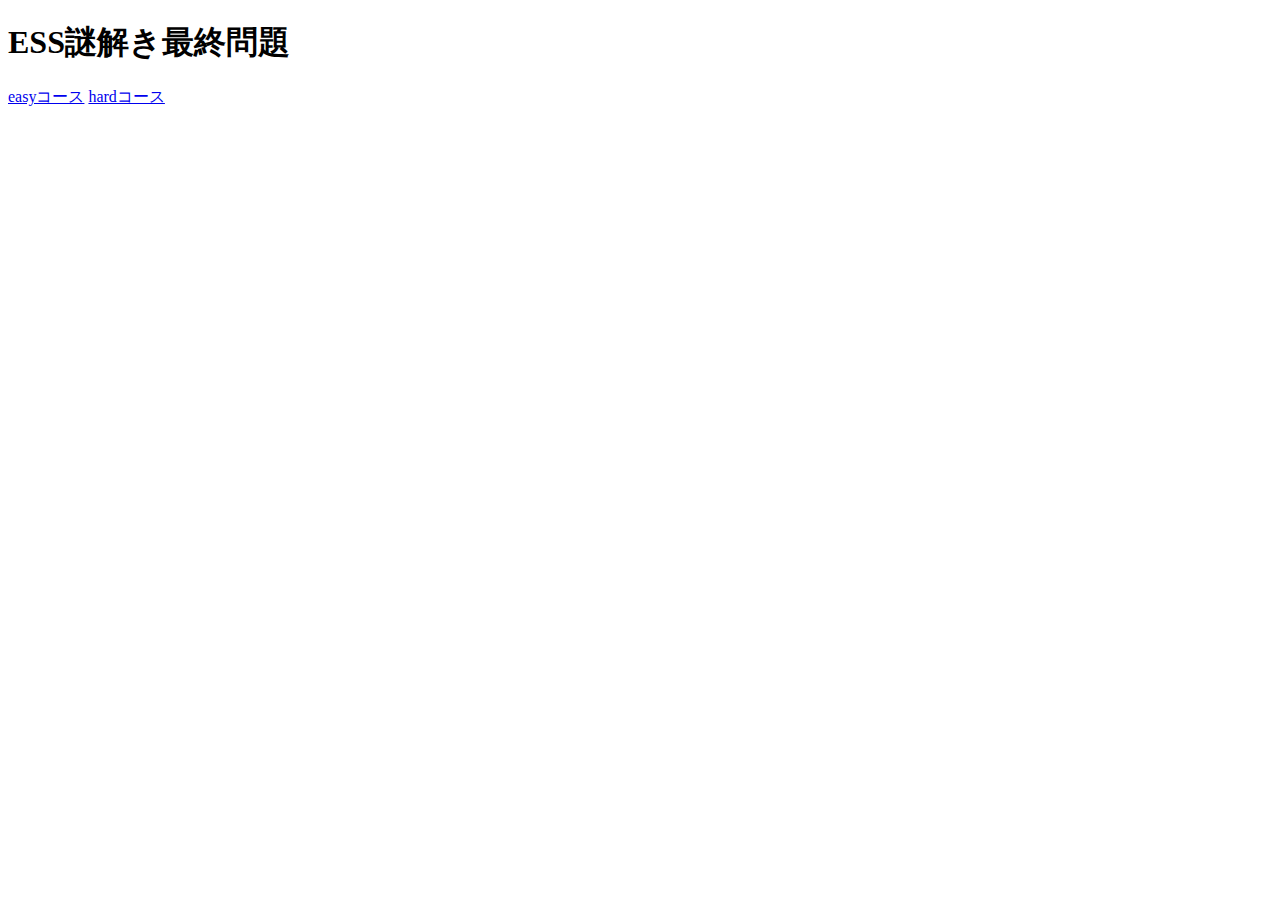
==== index.html @ f531913f "Create index.html" ====
<!DOCTYPE html>
<html lang="en">
<head>
    <meta charset="UTF-8">
    <meta http-equiv="X-UA-Compatible" content="IE=edge">
    <meta name="viewport" content="width=device-width, initial-scale=1.0">
    <title>Document</title>
    <link rel="stylesheet" href="main-stylesheet.css">
</head>
<div class="body">
<body>
    <h1>ESS謎解き最終問題</h1>
  <div class="choice">
    <a href="index.html">easyコース</a>
    <a href="index-hard.html">hardコース</a>
  </div>
</body>
</div>
</html>
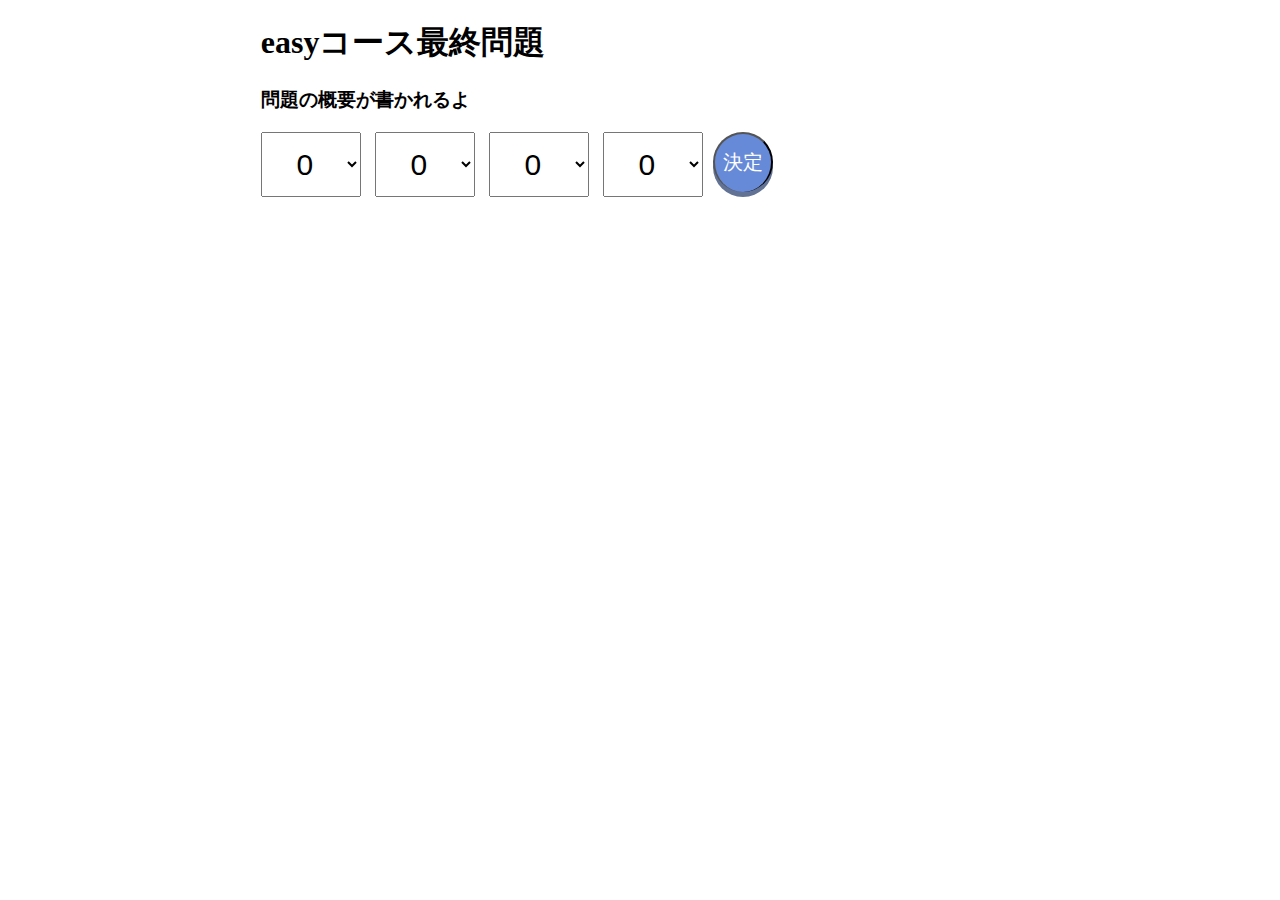
==== commit 3b60fc8d: "Add files via upload" ====
--- a/index.html
+++ b/index.html
@@ -1,19 +1,93 @@
-<!DOCTYPE html>
-<html lang="en">
-<head>
-    <meta charset="UTF-8">
-    <meta http-equiv="X-UA-Compatible" content="IE=edge">
-    <meta name="viewport" content="width=device-width, initial-scale=1.0">
-    <title>Document</title>
-    <link rel="stylesheet" href="main-stylesheet.css">
-</head>
-<div class="body">
-<body>
-    <h1>ESS謎解き最終問題</h1>
-  <div class="choice">
-    <a href="index.html">easyコース</a>
-    <a href="index-hard.html">hardコース</a>
-  </div>
-</body>
-</div>
-</html>
+<!DOCTYPE html>
+<html lang="ja">
+<head>
+    <meta charset="UTF-8">
+    <meta http-equiv="X-UA-Compatible" content="IE=edge">
+    <meta name="viewport" content="width=device-width, initial-scale=1.0">
+    <title>Document</title>
+    <link rel="stylesheet" href="stylesheet.css">
+    <script src="https://ajax.googleapis.com/ajax/libs/jquery/2.1.4/jquery.min.js"></script>
+</head>
+<body>
+    <div class="cover">
+    <h1>easyコース最終問題</h1>
+    <h3>問題の概要が書かれるよ</h3>
+    <div class="quesition">
+    <div class="number-box">
+        <select name="answer-1" id="answer-1">
+            <option value="0">0</option>
+            <option value="1">1</option>
+            <option value="2">2</option>
+            <option value="3">3</option>
+            <option value="4">4</option>
+            <option value="5">5</option>
+            <option value="6">6</option>
+            <option value="7">7</option>
+            <option value="8">8</option>
+            <option value="9">9</option>
+        </select>
+        <select name="answer-2" id="answer-2">
+            <option value="0">0</option>
+            <option value="1">1</option>
+            <option value="2">2</option>
+            <option value="3">3</option>
+            <option value="4">4</option>
+            <option value="5">5</option>
+            <option value="6">6</option>
+            <option value="7">7</option>
+            <option value="8">8</option>
+            <option value="9">9</option>
+        </select>
+
+        <select name="answer-3" id="answer-3">
+            <option value="0">0</option>
+            <option value="1">1</option>
+            <option value="2">2</option>
+            <option value="3">3</option>
+            <option value="4">4</option>
+            <option value="5">5</option>
+            <option value="6">6</option>
+            <option value="7">7</option>
+            <option value="8">8</option>
+            <option value="9">9</option>
+        </select>
+
+        <select name="answer-4" id="answer-4">
+            <option value="0">0</option>
+            <option value="1">1</option>
+            <option value="2">2</option>
+            <option value="3">3</option>
+            <option value="4">4</option>
+            <option value="5">5</option>
+            <option value="6">6</option>
+            <option value="7">7</option>
+            <option value="8">8</option>
+            <option value="9">9</option>
+        </select>
+            
+    </div>
+<div class="enter"><form id="form" class="btn"><button type="submit">決定</button></form></div>
+</div>
+
+
+<div class="nice-clear">
+ <div class="feedback">
+    <h4>正解!!</h4>
+    <p>正解おめでとう！ダウンロードボタンから下の壁紙がダウンロードできます！</p>
+    <img src="サクラ.png" alt="壁紙のイメージ画像">
+    <a href="サクラ.png" download class="download">画像を保存</a>
+ </div>
+ <div class="fake">
+    <h4>残念!</h4>
+    <h4>
+    Try again!
+    If you are having trouble, ESS Club members are willing to help you!
+    </h4>
+ </div>
+</div>
+</div>
+
+    <script type="text/javascript" src="script.js"></script>
+</body>
+
+</html>--- a/stylesheet.css
+++ b/stylesheet.css
@@ -0,0 +1,83 @@
+select{
+    width: 100px;
+    height: 65px;
+    font-size: 30px;
+    text-align: center;
+    margin-right: 10px;
+}
+@media(max-width:400px){
+    select{
+        width: 50px;
+        height: 33px;
+        font-size: 15px;
+        margin-right: 5px;
+    }
+}
+.number-box{
+    float: left;
+}
+
+button{
+    display: inline-block;
+    width: 60px;
+    height: 60px;
+    font-size: 20px;
+    border-radius: 30px; 
+    background-color:#668ad8;
+    box-shadow: 0px 5px #627295;
+    border-bottom: none;
+    color: white;
+}
+button:active{
+    position: relative;
+    top: 5px;
+    box-shadow: none;
+}
+@media(max-width:400px){
+    button{
+        width: 30px;
+        height: 30px;
+        font-size: 10px;
+        border-radius: 30px;
+        box-shadow: 0px 3px;
+    }
+    button:active{
+        position: relative;
+        top: 3px;
+    }
+}
+
+
+
+
+.feedback,.fake{
+    display: none;
+}
+.active{
+    display: block;
+}
+img{
+    display: inline-block;
+}
+.download{
+    display: block;
+    text-decoration: none;
+    background-color: orange;
+    height: 50px;
+    width: 100px;
+    line-height: 50px;
+    text-align: center;
+    color: white;
+    margin-top: 20px;
+}
+.cover{
+    margin-right: 20%;
+    margin-left: 20%;
+}
+@media(max-width:400px){
+    .cover{
+        margin-right: 5%;
+        margin-left: 5%;
+    }
+}
+
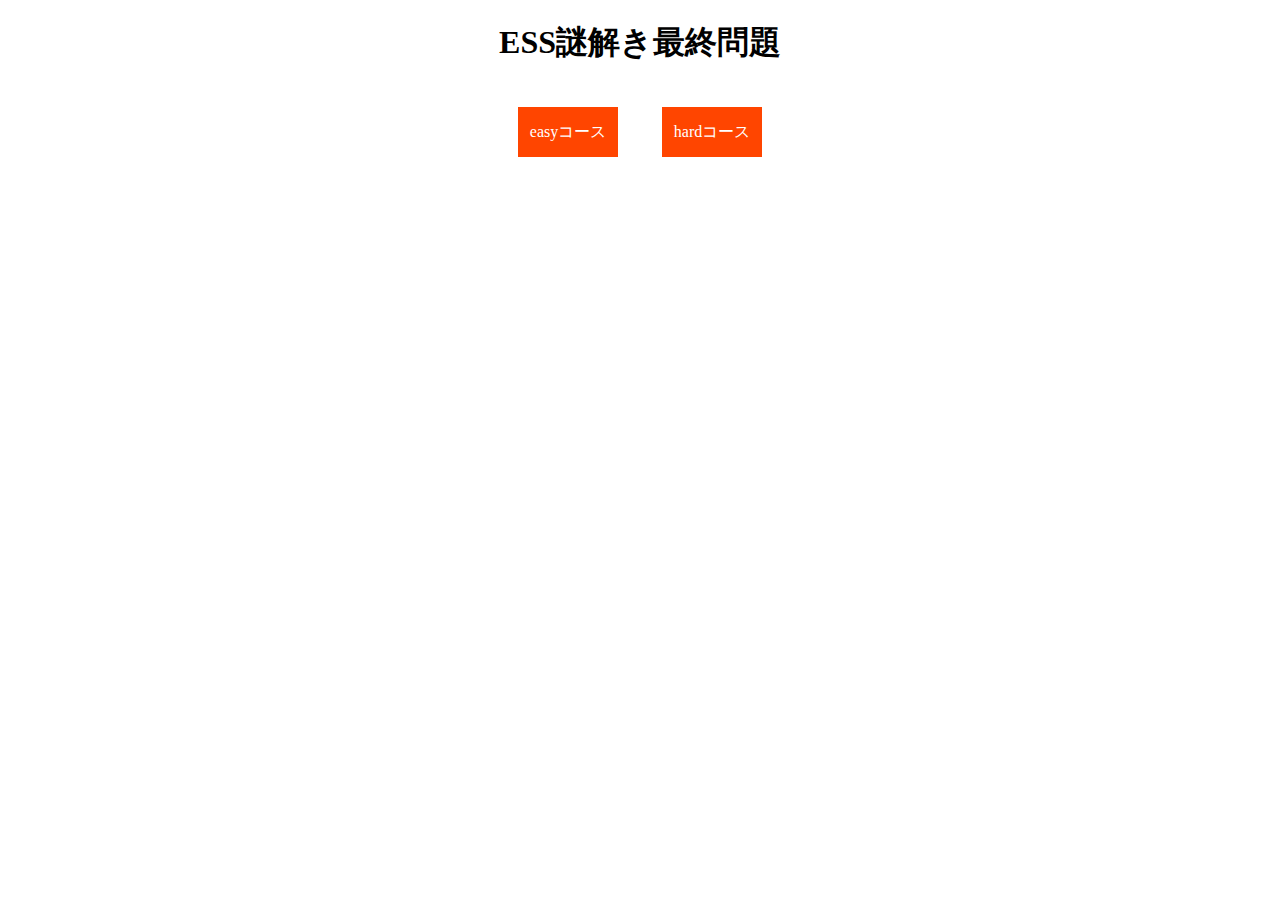
==== commit 63119f2a: "Update and rename main-index.html to index.html" ====
--- a/index.html
+++ b/index.html
@@ -1,93 +1,19 @@
 <!DOCTYPE html>
-<html lang="ja">
+<html lang="en">
 <head>
     <meta charset="UTF-8">
     <meta http-equiv="X-UA-Compatible" content="IE=edge">
     <meta name="viewport" content="width=device-width, initial-scale=1.0">
     <title>Document</title>
-    <link rel="stylesheet" href="stylesheet.css">
-    <script src="https://ajax.googleapis.com/ajax/libs/jquery/2.1.4/jquery.min.js"></script>
+    <link rel="stylesheet" href="main-stylesheet.css">
 </head>
+<div class="body">
 <body>
-    <div class="cover">
-    <h1>easyコース最終問題</h1>
-    <h3>問題の概要が書かれるよ</h3>
-    <div class="quesition">
-    <div class="number-box">
-        <select name="answer-1" id="answer-1">
-            <option value="0">0</option>
-            <option value="1">1</option>
-            <option value="2">2</option>
-            <option value="3">3</option>
-            <option value="4">4</option>
-            <option value="5">5</option>
-            <option value="6">6</option>
-            <option value="7">7</option>
-            <option value="8">8</option>
-            <option value="9">9</option>
-        </select>
-        <select name="answer-2" id="answer-2">
-            <option value="0">0</option>
-            <option value="1">1</option>
-            <option value="2">2</option>
-            <option value="3">3</option>
-            <option value="4">4</option>
-            <option value="5">5</option>
-            <option value="6">6</option>
-            <option value="7">7</option>
-            <option value="8">8</option>
-            <option value="9">9</option>
-        </select>
-
-        <select name="answer-3" id="answer-3">
-            <option value="0">0</option>
-            <option value="1">1</option>
-            <option value="2">2</option>
-            <option value="3">3</option>
-            <option value="4">4</option>
-            <option value="5">5</option>
-            <option value="6">6</option>
-            <option value="7">7</option>
-            <option value="8">8</option>
-            <option value="9">9</option>
-        </select>
-
-        <select name="answer-4" id="answer-4">
-            <option value="0">0</option>
-            <option value="1">1</option>
-            <option value="2">2</option>
-            <option value="3">3</option>
-            <option value="4">4</option>
-            <option value="5">5</option>
-            <option value="6">6</option>
-            <option value="7">7</option>
-            <option value="8">8</option>
-            <option value="9">9</option>
-        </select>
-            
-    </div>
-<div class="enter"><form id="form" class="btn"><button type="submit">決定</button></form></div>
+    <h1>ESS謎解き最終問題</h1>
+  <div class="choice">
+    <a href="index-easy.html">easyコース</a>
+    <a href="index-hard.html">hardコース</a>
+  </div>
+</body>
 </div>
-
-
-<div class="nice-clear">
- <div class="feedback">
-    <h4>正解!!</h4>
-    <p>正解おめでとう！ダウンロードボタンから下の壁紙がダウンロードできます！</p>
-    <img src="サクラ.png" alt="壁紙のイメージ画像">
-    <a href="サクラ.png" download class="download">画像を保存</a>
- </div>
- <div class="fake">
-    <h4>残念!</h4>
-    <h4>
-    Try again!
-    If you are having trouble, ESS Club members are willing to help you!
-    </h4>
- </div>
-</div>
-</div>
-
-    <script type="text/javascript" src="script.js"></script>
-</body>
-
-</html>+</html>
--- a/main-stylesheet.css
+++ b/main-stylesheet.css
@@ -0,0 +1,18 @@
+h1{
+    text-align: center;
+    
+}
+a{
+    display: inline-block;
+    height: 50px;
+    width: 100px;
+    background-color: orangered;
+    text-align: center;
+    line-height: 50px;
+    text-decoration: none;
+    color: white;
+    margin: 20px;
+}
+.choice{
+    text-align: center;
+}
